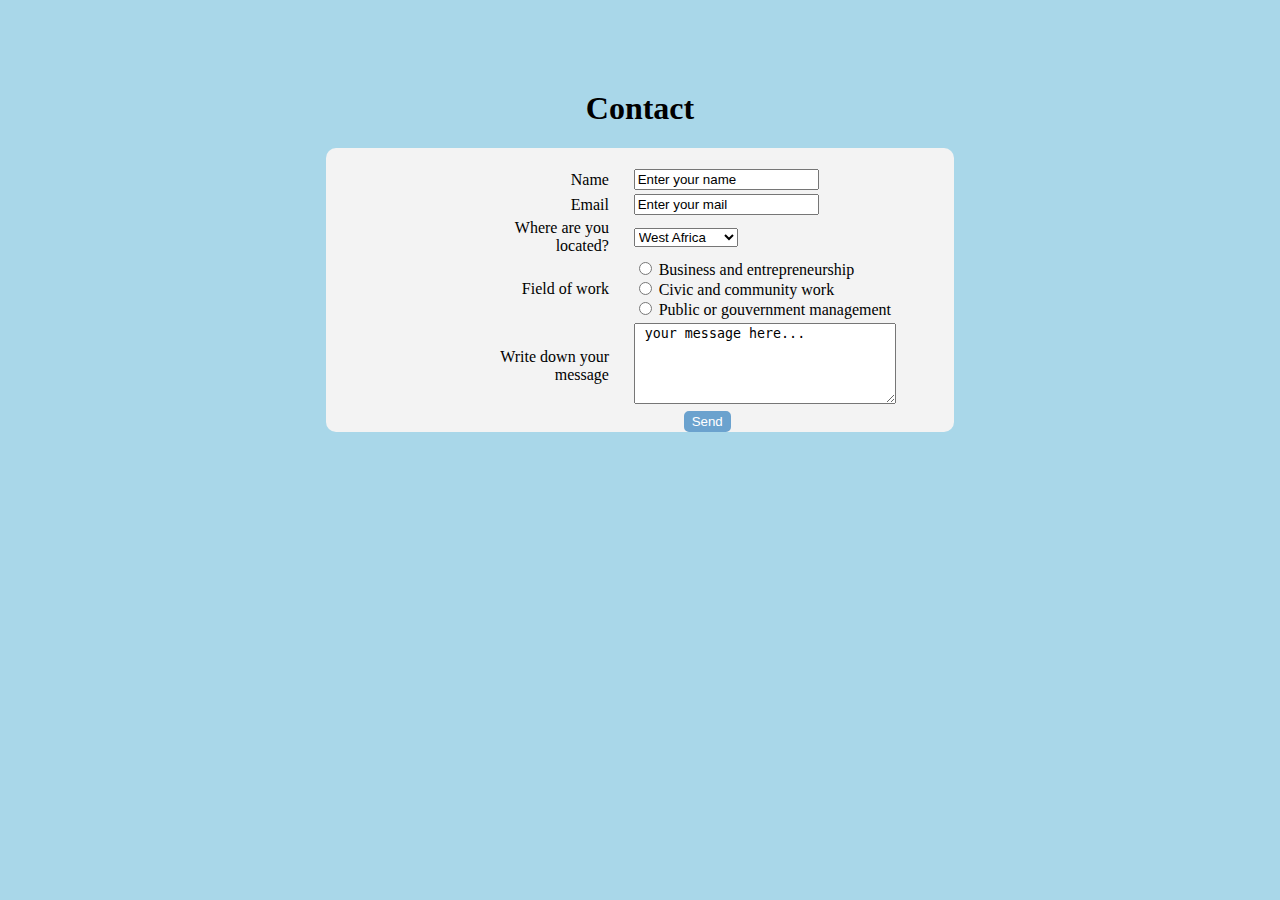
==== contact.html @ 92360f82 "first commit" ====
<!DOCTYPE html>
<html lang="en">

<head>
    <meta charset="UTF-8">
    <meta http-equiv="X-UA-Compatible" content="IE=edge">
    <meta name="viewport" content="width=device-width, initial-scale=1.0">
    <title>Mon formulaire</title>
    <link rel="stylesheet" href="main.css">
</head>


<body>
    <h1> Contact</h1>

    <form>

        <table>
            <tr class="pal">
                <td class="peace"><label for="Name">Name</label></td>
                <td class="war"><input type="text" value="Enter your name"></td>
            </tr>
            <tr>
                <td class="peace"> <label for="Email">Email</label>
                </td>
                <td class="war"><input type="email" value="Enter your mail"></td>
            </tr>
            <tr>
                <td class="peace"><label for="Name"> Where are you located? </label></td>
                <td class="war"><select>
                    <option> West Africa </option> <br>
                    <option> East Africa </option> <br>
                    <option> South Africa </option> <br>
                    <option> North Africa </option> <br>
                    <option> Central Africa </option> <br>
                    <option> South Europa </option> <br>
                    <option> North Europa </option> <br>
                    <option> East Europa </option> <br>
                    <option> West Europa </option> <br>
                    <option> America </option> <br>
                    <option> Australia </option> <br>
                    </select></td>
            </tr>

            <tr>
                <td class="peace"><label for=" Name ">Field of work</label></td>
                <td class="war">
                    <input name="heure " type="radio"> <label for=" choice "> Business and entrepreneurship</label> <br>
                    <input name="heure " type="radio"> <label for=" choice "> Civic and community work </label> <br>
                    <input name="heure " type="radio"> <label for=" choice "> Public or gouvernment management </label></td> <br>
            
            </tr>

            <tr>
                <td class="peace"><label for=" msg ">Write down your message </label></td>
                <td class="war"> <textarea cols="30 " rows="5 "> your message here...
                    </textarea>
                </td>
            </tr>


        </table>

        <button type="submit "> Send </button>

    </form>

  
</body>

</html>
---- main.css ----
.navbar {
    padding: 1.2rem 0;
    z-index: auto;
    min-height: 3.25rem;
    -webkit-box-align: stretch;
    align-items: stretch;
    display: flex;
    align-items: center;
    position: relative;
    margin: 0;
    border: 0;
    justify-content: space-between;
}

.navbar-item {
    background-color: white;
    font-size: 18px;
    font-weight: 300;
    cursor: pointer;
    align-items: center;
    padding: 0.5rem O.75rem;
    position: relative;
    display: block;
}

.navbar-menu a {
color: turquoise;
text-decoration: none;
padding-right: 20px;
margin: 20px;
border: 1px solid turquoise;
border-radius: 10px;
}

.hero-body {
    display: flex;
    justify-content: center;
}

.bio-title {
   
    text-align: center;
    width: 400 px;
    height: 400px;
    border: 3px solid turquoise;
    margin-top: 30px;
    margin-bottom: 30px;
    padding: 10px;
}

.bio-big-title {
    text-align: top;
    align-items:center;
}

.bio-text {
    text-align: center;
    align-items: center;
}

.photo-bio {
    height: 150px;
    width: 150px;
}

.flexbox-container {
    display: flex;
    width: 400 px;
    height: auto;
    border: 3px solid turquoise;
    margin-bottom: 30px;
}

.flexbox-item {
    width: 200px;
    margin: 10px;
    border: 3px solid turquoise;
    background-color: white;
}

.flexbox-item-1{
    min-height: 100px;
    flex-grow: 1;
}

.flexbox-item-2{
    min-height: 200px;
    flex-grow: 1;
}

.flexbox-item-3{
    min-height: 300px;
    flex-grow: 1;
}

.flexbox-containeer
{
    display: flex;
    width: 400 px;
    height: auto;
    color: aqua;
    border: 3px solid turquoise;
    margin-bottom: 30px;
}

.flexbox-iteem {
    width: 200px;
    margin: 10px;
    border: 3px solid turquoise;
    background-color: white;
}

.flexbox-iteem-1{
    min-height: 100px;
    flex-grow: 1;
}

.flexbox-iteem-2{
    min-height: 200px;
    flex-grow: 1;
}

.flexbox-iteem-3{
    min-height: 300px;
    flex-grow: 1;
}

.flexbox-containeeer
{
    display: flex;
    width: 400 px;
    height: auto;
    color: aqua;
    border: 3px solid turquoise;
    margin-bottom: 30px;
}

.flexbox-iteeem {
    width: 200px;
    margin: 10px;
    border: 3px solid turquoise;
    background-color: white;
    
}

.flexbox-iteeem-1{
    min-height: 100px;
    flex-grow: 1;
}

.flexbox-iteeem-2{
    min-height: 200px;
    flex-grow: 1;
}

.flexbox-iteeem-3{
    min-height: 300px;
    flex-grow: 1;
}

.flexbox-containeeeer
{
    display: flex;
    width: 400 px;
    height: auto;
    color: aqua;
    border: 3px solid turquoise;
    margin-bottom: 30px;
}

.flexbox-iteeeem {
    width: 200px;
    margin: 10px;
    border: 3px solid turquoise;
    background-color: white;
}

.flexbox-iteeeem-1{
    min-height: 100px;
    flex-grow: 1;
}

.flexbox-iteeeem-2{
    min-height: 200px;
    flex-grow: 1;
}

.flexbox-iteeeem-3{
    min-height: 300px;
    flex-grow: 1;
}

.flexbox-containeeeeer

{
    display: flex;
    width: 400 px;
    height: auto;
    color: aqua;
    border: 3px solid turquoise;
    margin-bottom: 30px;
}

.flexbox-iteeeeem {
    width: 200px;
    margin: 10px;
    border: 3px solid turquoise;
    background-color: white;
}

.flexbox-iteeeeem-1{
    min-height: 100px;
    flex-grow: 1;
}

.flexbox-iteeeeem-2{
    min-height: 200px;
    flex-grow: 1;
}

.flexbox-iteeeeem-3{
    min-height: 300px;
    flex-grow: 1;
}

/* css du formulaire */

body {
    background-color: #A9D7E9;
    /* justify-content: center; */
    /* margin-top: 15%; */
    margin-left: 15%;
    margin-right: 15%;
    height: 100%;
}

body h1 {
    text-align: center;
    margin-top: 10%;
}

form {
    margin-right: 15%;
    margin-left: 15%;
    background-color: #F3F3F3;
    padding-left: 15%;
    border-radius: 10px;
}

button {
    background-color: #6BA2CE;
    display: block;
    position: relative;
    margin-right: auto;
    margin-left: auto;
    color: white;
    border: 2px solid #6BA2CE;
    border-radius: 5px;
}

.peace {
    text-align: right;
    padding-right: 5%;
}

/* Formulaire projets */
body {
    background-color: #A9D7E9;
    /* justify-content: center; */
    /* margin-top: 15%; */
    margin-left: 15%;
    margin-right: 15%;
    height: 100%;
}

body h1 {
    text-align: center;
    margin-top: 10%;
}

form {
    margin-right: 15%;
    margin-left: 15%;
    background-color: #F3F3F3;
    padding-left: 15%;
    border-radius: 10px;
}

button {
    background-color: #6BA2CE;
    display: block;
    position: relative;
    margin-right: auto;
    margin-left: auto;
    color: white;
    border: 2px solid #6BA2CE;
    border-radius: 5px;
}

.peace {
    text-align: right;
    padding-right: 5%;
}
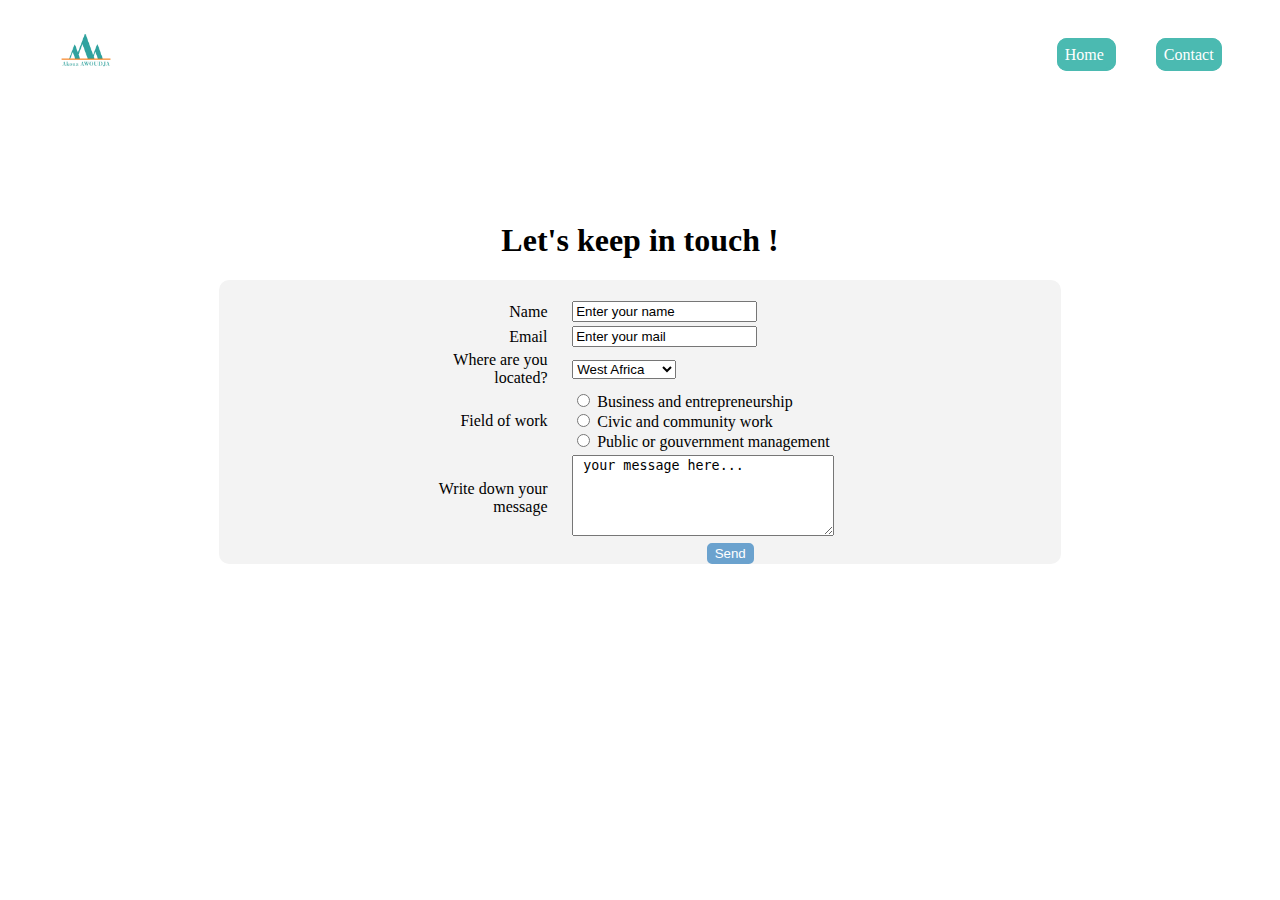
==== commit 4e0681bb: "j" ====
--- a/contact.html
+++ b/contact.html
@@ -5,14 +5,27 @@
     <meta charset="UTF-8">
     <meta http-equiv="X-UA-Compatible" content="IE=edge">
     <meta name="viewport" content="width=device-width, initial-scale=1.0">
-    <title>Mon formulaire</title>
+    <title>Contact form</title>
     <link rel="stylesheet" href="main.css">
 </head>
 
 
 <body>
-    <h1> Contact</h1>
-
+    <header>
+        <nav class="navbar" role="navigation" aria-label="main navigation">
+            <div class="navbar-brand">
+                <a class="navbar-item" href="index.html">
+                    <img src="Images/logo.png" alt="My logo" height="50">
+                </a>     
+            </div>
+            
+            <div class="navbar-menu">
+                <a class="home-tab" href="index.html"> Home </a>
+                <a class="home-tab" href="contact.html"> Contact </a>
+            </div>
+        </nav>
+    </header>
+    <h1> Let's keep in touch ! </h1>
     <form>
 
         <table>
@@ -65,6 +78,7 @@
 
     </form>
 
+
   
 </body>
 
--- a/main.css
+++ b/main.css
@@ -1,3 +1,4 @@
+/* ****************Barre de navigation************ */
 .navbar {
     padding: 1.2rem 0;
     z-index: auto;
@@ -23,13 +24,59 @@
     display: block;
 }
 
+.navbar-menu:hover {
+    transform: scale(1.05);
+}
+
+.navbar-menu {
+    transition: .3s;
+}
+
+/* .whitebar ::after {
+color: white;
+width: 50px;
+height:50px ;
+margin: 10px;
+padding: 5px;
+border-radius: 10px;
+border: 3px solid turquoise;
+} */
+
 .navbar-menu a {
-color: turquoise;
-text-decoration: none;
-padding-right: 20px;
-margin: 20px;
-border: 1px solid turquoise;
-border-radius: 10px;
+    color: white;
+    text-decoration: none;
+    width: 20px;
+    margin: 20px;
+    padding: 5px;
+    border: 3px solid #4BBAB1;
+    border-radius: 10px;
+    text-align: center;
+    background-color: #4BBAB1;
+    box-shadow: white 8px 8px;
+    transition: .4s;
+}
+
+@media (max-width: 1000px) {
+    .navbar {
+        padding: .2rem 0;
+        z-index: auto;
+        justify-self: center;
+        min-height: 3.25rem;
+        -webkit-box-align: stretch;
+        align-items: stretch;
+        display: flex;
+        align-items: center;
+        position: relative;
+        margin: 0;
+        border: 0;
+        justify-content: space-between;
+    }
+}
+
+/* ************body*********** */
+
+.perfectgray {
+    background-color: #f0f0f0;
 }
 
 .hero-body {
@@ -37,12 +84,13 @@
     justify-content: center;
 }
 
+/* ************Partie bio********* */
+
 .bio-title {
-   
-    text-align: center;
-    width: 400 px;
-    height: 400px;
-    border: 3px solid turquoise;
+    text-align: center;
+    width: 500px;
+    height: 500px;
+    /* border: 3px solid turquoise; */
     margin-top: 30px;
     margin-bottom: 30px;
     padding: 10px;
@@ -50,7 +98,7 @@
 
 .bio-big-title {
     text-align: top;
-    align-items:center;
+    align-items: center;
 }
 
 .bio-text {
@@ -63,37 +111,145 @@
     width: 150px;
 }
 
+
+.line {
+    width: 90%;
+    height: 2px;
+    border: 1px solid #4BBAB1;
+    margin: auto;
+    background-color: #4BBAB1;
+    border-radius: 10px;
+}
+
+/* ***************lien vers les réseaux sociaux************** */
+
 .flexbox-container {
     display: flex;
     width: 400 px;
-    height: auto;
-    border: 3px solid turquoise;
+    height: 50px;
+    border: 3px solid #4BBAB1;
     margin-bottom: 30px;
+    border-radius: 20px;
 }
 
 .flexbox-item {
-    width: 200px;
+    width: 20px;
     margin: 10px;
-    border: 3px solid turquoise;
-    background-color: white;
-}
-
-.flexbox-item-1{
-    min-height: 100px;
-    flex-grow: 1;
-}
-
-.flexbox-item-2{
-    min-height: 200px;
-    flex-grow: 1;
-}
-
-.flexbox-item-3{
-    min-height: 300px;
-    flex-grow: 1;
-}
-
-.flexbox-containeer
+    border-radius: 20px;
+    transition: .3s;
+}
+
+.flexbox-item:hover {
+    transform: scale(1.5);
+    cursor: pointer
+}
+
+.flexbox-item-1 {
+    min-height: 10px;
+    flex-grow: 1;
+}
+
+.flexbox-item-2 {
+    min-height: 10px;
+    flex-grow: 1;
+}
+
+.flexbox-item-3 {
+    min-height: 10px;
+    flex-grow: 1;
+}
+
+.flexbox-item-4 {
+    min-height: 10px;
+    flex-grow: 1;
+}
+
+.flexbox-item-5 {
+    min-height: 10px;
+    flex-grow: 1;
+}
+
+.flexbox-item-6 {
+    min-height: 10px;
+    flex-grow: 1;
+}
+
+.flexbox-item-7 {
+    min-height: 10px;
+    flex-grow: 1;
+}
+
+.flexbox-item-8 {
+    min-height: 10px;
+    flex-grow: 1;
+}
+
+/* ********** Bottom "Réalisons vos projets et CV en ligne"********* */
+
+.flexbox-containeer {
+    display: flex;
+    justify-content: space-between;
+    width: 400 px;
+    height: 100px;
+    margin-bottom: 30px;
+    border-radius: 20px;
+    align-items: center;
+}
+
+.flexbox-iteem a {
+    text-decoration: none;
+    color: white;
+}
+
+a {
+    text-decoration: none;
+    color: white;
+}
+
+.flexbox-iteem-1 {
+    color: white;
+    width: 300px;
+    height: 30px;
+    margin-left: 25px 60px;
+    padding: 5px;
+    border: 3px solid #4BBAB1;
+    border-radius: 10px;
+    background-color: #4BBAB1;
+    text-align: center;
+    box-shadow: white 8px 8px;
+}
+
+.flexbox-iteem:hover {
+    transform: scale(1.05);
+}
+
+.flexbox-iteem {
+    transition: .3s;
+}
+
+.flexbox-iteem-2 {
+    color: white;
+    width: 300px;
+    height: 30px;
+    margin: 20px;
+    padding: 5px;
+    border: 3px solid #4bbab1;
+    border-radius: 10px;
+    background-color: #4bbab1;
+    text-align: center;
+    box-shadow: white 8px 8px;
+}
+
+.line1 {
+    width: 90%;
+    height: 2px;
+    border: 1px solid #4BBAB1;
+    margin: auto;
+    background-color: #4BBAB1;
+    border-radius: 10px;
+}
+
+/* .flexbox-containeer
 {
     display: flex;
     width: 400 px;
@@ -101,134 +257,490 @@
     color: aqua;
     border: 3px solid turquoise;
     margin-bottom: 30px;
-}
-
-.flexbox-iteem {
+} 
+
+
+.flexbox-iteem-1 {
     width: 200px;
     margin: 10px;
     border: 3px solid turquoise;
     background-color: white;
 }
 
-.flexbox-iteem-1{
+.flexbox-iteem-2{
     min-height: 100px;
     flex-grow: 1;
-}
-
-.flexbox-iteem-2{
-    min-height: 200px;
-    flex-grow: 1;
-}
+    border: 3px solid turquoise;
+    background-color: white;
+}
+
+
 
 .flexbox-iteem-3{
     min-height: 300px;
     flex-grow: 1;
-}
-
-.flexbox-containeeer
-{
+} */
+
+/* ******************My skills********* */
+
+.skills-tittle {
+    text-align: center;
+    width: 400px;
+    height: 50px;
+    border: 3px solid #4BBAB1;
+    margin: auto;
+    margin-top: 60px;
+    padding: 10px;
+    align-items: center;
+    border-radius: 10px;
+    align-content: center;
+    display: grid;
+}
+
+.skills-tittle h2 {
+    margin-bottom: 10px;
+}
+
+.flexbox-containeeer {
     display: flex;
     width: 400 px;
     height: auto;
-    color: aqua;
-    border: 3px solid turquoise;
-    margin-bottom: 30px;
+    /* border: 3px solid #4BBAB1; */
+    margin-bottom: 100px;
+    margin-top: 100px;
+    border-radius: 10px;
+    background-color: white;
+    box-shadow: #4BBAB1 8px 8px;
 }
 
 .flexbox-iteeem {
     width: 200px;
     margin: 10px;
-    border: 3px solid turquoise;
+    border: 1px solid #4BBAB1;
     background-color: white;
-    
-}
-
-.flexbox-iteeem-1{
-    min-height: 100px;
-    flex-grow: 1;
-}
-
-.flexbox-iteeem-2{
-    min-height: 200px;
-    flex-grow: 1;
-}
-
-.flexbox-iteeem-3{
-    min-height: 300px;
-    flex-grow: 1;
-}
-
-.flexbox-containeeeer
-{
+    border-radius: 10px;
+    text-align: center;
+    padding: 20px;
+}
+
+.flexbox-iteeem ul {
+    list-style: none;
+}
+
+.list-title {
+    color: #4BBAB1;
+}
+
+.list2-title {
+    color: #4BBAB1;
+    ;
+}
+
+.flexbox-iteeem-1 {
+    min-height: 400px;
+    flex-grow: 1;
+}
+
+.flexbox-iteeem-2 {
+    min-height: 400px;
+    flex-grow: 1;
+}
+
+.flexbox-iteeem-3 {
+    min-height: 400px;
+    flex-grow: 1;
+}
+
+.line2 {
+    width: 90%;
+    height: 2px;
+    border: 1px solid #4BBAB1;
+    margin: auto;
+    background-color: #4BBAB1;
+    border-radius: 10px;
+}
+
+/* *************My projects******** */
+
+.projects-tittle {
+    text-align: center;
+    width: 400px;
+    height: 50px;
+    border: 3px solid #4BBAB1;
+    margin: auto;
+    margin-top: 60px;
+    padding: 10px;
+    align-items: center;
+    border-radius: 10px;
+    align-content: center;
+}
+
+.flexbox-containeeeer {
     display: flex;
     width: 400 px;
     height: auto;
-    color: aqua;
-    border: 3px solid turquoise;
-    margin-bottom: 30px;
+    margin-bottom: 100px;
+    margin-top: 100px;
+    border-radius: 10px;
+    margin: 100px;
 }
 
 .flexbox-iteeeem {
-    width: 200px;
+    width: 300px;
     margin: 10px;
-    border: 3px solid turquoise;
-    background-color: white;
-}
-
-.flexbox-iteeeem-1{
-    min-height: 100px;
-    flex-grow: 1;
-}
-
-.flexbox-iteeeem-2{
-    min-height: 200px;
-    flex-grow: 1;
-}
-
-.flexbox-iteeeem-3{
-    min-height: 300px;
-    flex-grow: 1;
-}
-
-.flexbox-containeeeeer
-
-{
+    border: 1px solid #4BBAB1;
+    background-color: rgb(230, 229, 229);
+    border-radius: 10px;
+    background-size: cover;
+    position: relative;
+}
+
+.flexbox-iteeeem-1 {
+    min-height: 200px;
+    flex-grow: 1;
+    box-shadow: #4BBAB1 8px 8px;
+    text-align: center;
+    background-image: url(images/projects/bolt\ food.jpg);
+}
+
+.project-title1 {
+    position: absolute;
+    padding-top: 50px;
+    padding-left: 20px;
+}
+
+.flexbox-iteeeem-b1 {
+    color: white;
+    text-decoration: none;
+    width: 100px;
+    margin: 20px;
+    padding: 5px;
+    border: 3px solid #4BBAB1;
+    border-radius: 10px;
+    text-align: center;
+    background-color: #4BBAB1;
+    box-shadow: white 8px 8px;
+    position: absolute;
+    bottom: 10px;
+    right: 3px;
+}
+
+.flexbox-iteeeem-b1:hover {
+    transform: scale(1.2);
+}
+
+.flexbox-iteeeem-b1 {
+    transition: .3s;
+}
+
+.flexbox-iteeeem-2 {
+    min-height: 200px;
+    flex-grow: 1;
+    box-shadow: #4BBAB1 8px 8px;
+    background-image: url(images/projects/jem.png);
+}
+
+.flexbox-iteeeem-3 {
+    min-height: 200px;
+    flex-grow: 1;
+    box-shadow: #4BBAB1 8px 8px;
+    background-image: url(images/projects/webtv.png);
+}
+
+.flexbox-iteeeem-4 {
+    min-height: 200px;
+    flex-grow: 1;
+    box-shadow: #4BBAB1 8px 8px;
+    background-image: url(images/projects/actualités.jpeg);
+}
+
+.flexbox-iteeeem-5 {
+    min-height: 200px;
+    flex-grow: 1;
+    box-shadow: #4BBAB1 8px 8px;
+    background-image: url(images/projects/Kissflow_Digital_Workplace.png);
+}
+
+.flexbox-iteeeem-6 {
+    min-height: 200px;
+    flex-grow: 1;
+    box-shadow: #4BBAB1 8px 8px;
+    background-image: url(images/projects/aliBABA.png);
+}
+
+/* ****************Mon blog******************* */
+
+/* .blog-tittle {
+    text-align: center;
+    width: 400px;
+    height: 50px;
+    margin: auto;
+    margin-top: 60px;
+    padding: 10px;
+    align-items: center;
+    border-radius: 10px;
+    align-content: center;
+}
+
+.flexbox-containeeeeer {
     display: flex;
     width: 400 px;
     height: auto;
-    color: aqua;
-    border: 3px solid turquoise;
-    margin-bottom: 30px;
+    margin-bottom: 100px;
+    margin-top: 100px;
+    border-radius: 10px;
+    margin: 100px;
 }
 
 .flexbox-iteeeeem {
     width: 200px;
     margin: 10px;
-    border: 3px solid turquoise;
+    border: 1px solid #4BBAB1;
     background-color: white;
 }
 
-.flexbox-iteeeeem-1{
-    min-height: 100px;
-    flex-grow: 1;
-}
-
-.flexbox-iteeeeem-2{
-    min-height: 200px;
-    flex-grow: 1;
-}
-
-.flexbox-iteeeeem-3{
-    min-height: 300px;
-    flex-grow: 1;
-}
-
-/* css du formulaire */
+.flexbox-iteeeeem-1 {
+    min-height: 200px;
+    flex-grow: 1;
+    box-shadow: #4BBAB1 8px 8px;
+    background-image: url(/Users/imacg1/Documents/Portfolio/Images/ec7f8908f0bb2ad30b92a02151d9ff9d.jpg);
+    background-size: cover;
+}
+
+.flexbox-iteeeeem-2 {
+    min-height: 200px;
+    flex-grow: 1;
+    box-shadow: #4BBAB1 8px 8px;
+    background-image: url(/Users/imacg1/Documents/Portfolio/Images/c41356ee652a0e1462e8b09bc781790a.jpg);
+    background-size: cover;
+}
+
+.flexbox-iteeeeem-3 {
+    min-height: 200px;
+    flex-grow: 1;
+    box-shadow: #4BBAB1 8px 8px;
+    background-image: url(/Users/imacg1/Documents/Portfolio/Images/8cd62d575ea226432f52bee0ac4a0999.jpg);
+    background-size: cover;
+}
+
+.flexbox-iteeeeem-4 {
+    min-height: 200px;
+    flex-grow: 1;
+    box-shadow: #4BBAB1 8px 8px;
+    background-image: url(/Users/imacg1/Documents/Portfolio/Images/3d1927ee1235941ffc473d91b3d9713e.jpg);
+    background-size: cover;
+}
+
+.flexbox-iteeeeem-5 {
+    min-height: 200px;
+    flex-grow: 1;
+    box-shadow: #4BBAB1 8px 8px;
+    background-image: url(/Users/imacg1/Documents/Portfolio/Images/ec7f8908f0bb2ad30b92a02151d9ff9d.jpg);
+    background-size: cover;
+} */
+
+.line3 {
+    width: 90%;
+    height: 2px;
+    border: 1px solid #4BBAB1;
+    margin: auto;
+    background-color: #4BBAB1;
+    border-radius: 10px;
+}
+
+/* ***************Certifications************** */
+
+.certification-tittle {
+    text-align: center;
+    width: 400px;
+    height: 50px;
+    border: 3px solid #4BBAB1;
+    margin: auto;
+    margin-top: 60px;
+    padding: 10px;
+    align-items: center;
+    border-radius: 10px;
+    align-content: center;
+}
+
+.flexbox-containeeeeeer {
+    display: flex;
+    width: 400 px;
+    height: auto;
+    margin-bottom: 100px;
+    margin-top: 100px;
+    border-radius: 10px;
+    margin: 100px;
+}
+
+.flexbox-iteeeeeem {
+    width: 200px;
+    margin: 10px;
+    border: 1px solid #4BBAB1;
+    background-color: white;
+    border-radius: 10px;
+}
+
+.flexbox-iteeeeeem-1 {
+    min-height: 200px;
+    flex-grow: 1;
+    background-image: url(/Users/imacg1/Documents/Portfolio/Images/Certification/1519903949772.jpeg);
+    background-size: cover;
+}
+
+.flexbox-iteeeeeem-2 {
+    min-height: 200px;
+    flex-grow: 1;
+    background-image: url(/Users/imacg1/Documents/Portfolio/Images/Certification/logo-google.jpg);
+    background-size: cover;
+}
+
+.flexbox-iteeeeeem-3 {
+    min-height: 200px;
+    flex-grow: 1;
+    background-image: url(/Users/imacg1/Documents/Portfolio/Images/Certification/learning.jpeg);
+    background-size: cover;
+}
+
+/* ***************References********** */
+
+.References-tittle {
+    text-align: center;
+    width: 400px;
+    height: 50px;
+    border: 3px solid #4BBAB1;
+    margin: auto;
+    margin-top: 60px;
+    padding: 10px;
+    align-items: center;
+    border-radius: 10px;
+    align-content: center;
+}
+
+.flexbox-containeeeeeeer {
+    display: flex;
+    width: 400 px;
+    height: auto;
+    margin-bottom: 100px;
+    margin-top: 100px;
+    border-radius: 100px;
+    margin: 100px;
+}
+
+.flexbox-iteeeeeeem {
+    width: 200px;
+    margin: 10px;
+    border: 1px solid #4BBAB1;
+    background-color: white;
+    border-radius: 100px;
+    border-radius: 100px;
+    background-size: cover;
+}
+
+.flexbox-iteeeeeeem-1 {
+    min-height: 200px;
+    flex-grow: 1;
+    background-image: url(/Users/imacg1/Documents/Portfolio/Images/References/Ba.png);
+}
+
+.flexbox-iteeeeeeem-2 {
+    min-height: 200px;
+    flex-grow: 1;
+    background-image: url(/Users/imacg1/Documents/Portfolio/Images/References/Diarra.png);
+}
+
+.flexbox-iteeeeeeem-3 {
+    min-height: 200px;
+    flex-grow: 1;
+    background-image: url(/Users/imacg1/Documents/Portfolio/Images/References/Birante.png);
+}
+
+/* **********Down****** */
+
+.flexbox-containeeeeeeeer {
+    display: flex;
+    justify-content: space-between;
+    height: 100px;
+    margin-bottom: 30px;
+    border-radius: 20px;
+    align-items: center;
+    flex-direction: column;
+}
+
+.flexbox-iteeeeeeeem {
+    text-decoration: none;
+    color: white;
+}
+
+.flexbox-iteeeeeeeem:hover {
+    transform: scale(1.05);
+}
+
+.flexbox-iteeeeeeeem {
+    transition: .3s;
+}
+
+.flexbox-iteeeeeeeem-1 {
+    color: white;
+    width: 300px;
+    height: 30px;
+    margin-left: 25px 60px;
+    padding: 5px;
+    border: 3px solid #4BBAB1;
+    border-radius: 10px;
+    background-color: #4BBAB1;
+    text-align: center;
+    box-shadow: white 8px 8px;
+}
+
+.flexbox-iteeeeeeeem-2 {
+    color: white;
+    width: 300px;
+    height: 30px;
+    margin: 20px;
+    padding: 5px;
+    border: 3px solid #4bbab1;
+    border-radius: 10px;
+    background-color: #4bbab1;
+    text-align: center;
+    box-shadow: white 8px 8px;
+}
+
+.line1 {
+    width: 90%;
+    height: 2px;
+    border: 1px solid #4BBAB1;
+    margin: auto;
+    background-color: #4BBAB1;
+    border-radius: 10px;
+}
+
+.line4 {
+    width: 90%;
+    height: 2px;
+    border: 1px solid #4BBAB1;
+    margin: auto;
+    background-color: #4BBAB1;
+    border-radius: 10px;
+}
+
+/* *********Copyrights******* */
+
+.Copyrights {
+    text-align: center;
+    width: 400px;
+    height: 50px;
+    margin: auto;
+    margin-top: 60px;
+    padding: 10px;
+    align-items: center;
+    border-radius: 10px;
+    align-content: center;
+}
+
+/* css du formulaire contact */
 
 body {
-    background-color: #A9D7E9;
-    /* justify-content: center; */
-    /* margin-top: 15%; */
     margin-left: 15%;
     margin-right: 15%;
     height: 100%;
@@ -265,11 +777,10 @@
 
 /* Formulaire projets */
 body {
-    background-color: #A9D7E9;
     /* justify-content: center; */
     /* margin-top: 15%; */
-    margin-left: 15%;
-    margin-right: 15%;
+    margin-left: 3%;
+    margin-right: 3%;
     height: 100%;
 }
 
@@ -300,4 +811,18 @@
 .peace {
     text-align: right;
     padding-right: 5%;
+}
+
+.logo-image {
+    align-content: center;
+}
+
+@media screen and (max-width:400px) {
+
+    .flexbox-containeeer,
+    .flexbox-containeeeer,
+    .flexbox-containeeeeeer,
+    .flexbox-containeeeeeeer {
+        flex-wrap: wrap;
+    }
 }